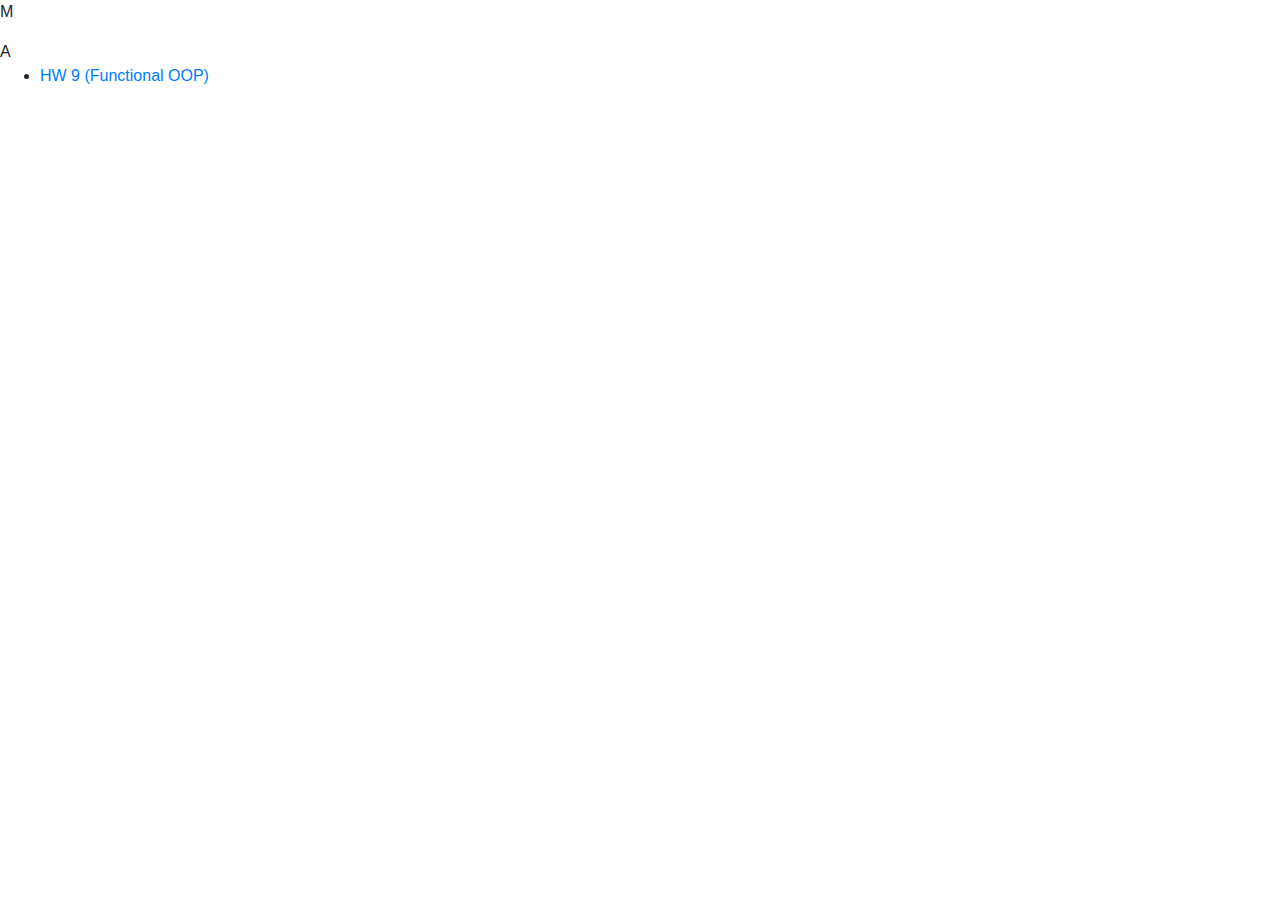
==== index.html @ 7740fca3 "hw9" ====
<!DOCTYPE html>
<html lang="en">
<head>
    <meta charset="UTF-8">
    <title>Main</title>
    <link rel="stylesheet" href="https://stackpath.bootstrapcdn.com/bootstrap/4.4.1/css/bootstrap.min.css">
    <link rel="stylesheet" href="shared/main.css">
    <script src="shared/main.js"></script>
</head>
<body>


<div class="navigation-groups">
    <div class="navigation-group">
        <header>M</header>
        <ul>

        </ul>
    </div>
    <div class="navigation-group">
        <header>A</header>
        <ul>
            <li><a href="./modules/a/hw-9-functional-oop/index.html">HW 9 (Functional OOP)</a></li>
        </ul>
    </div>
</div>

</body>
</html>
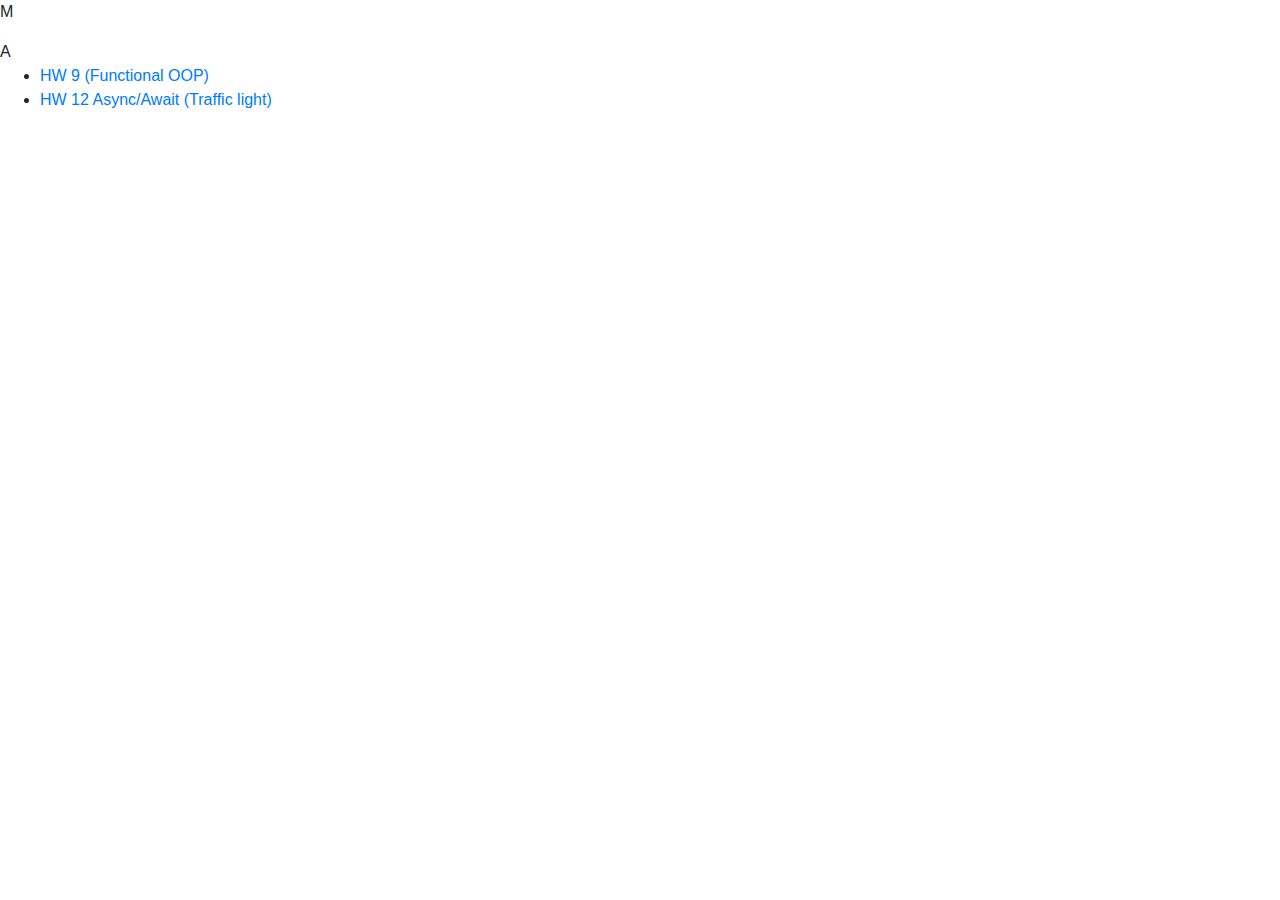
==== commit 14682888: "traffic light" ====
--- a/index.html
+++ b/index.html
@@ -21,6 +21,7 @@
         <header>A</header>
         <ul>
             <li><a href="./modules/a/hw-9-functional-oop/index.html">HW 9 (Functional OOP)</a></li>
+            <li><a href="./modules/a/hw-12-async-await-traffic-lights/index.html">HW 12 Async/Await (Traffic light)</a></li>
         </ul>
     </div>
 </div>
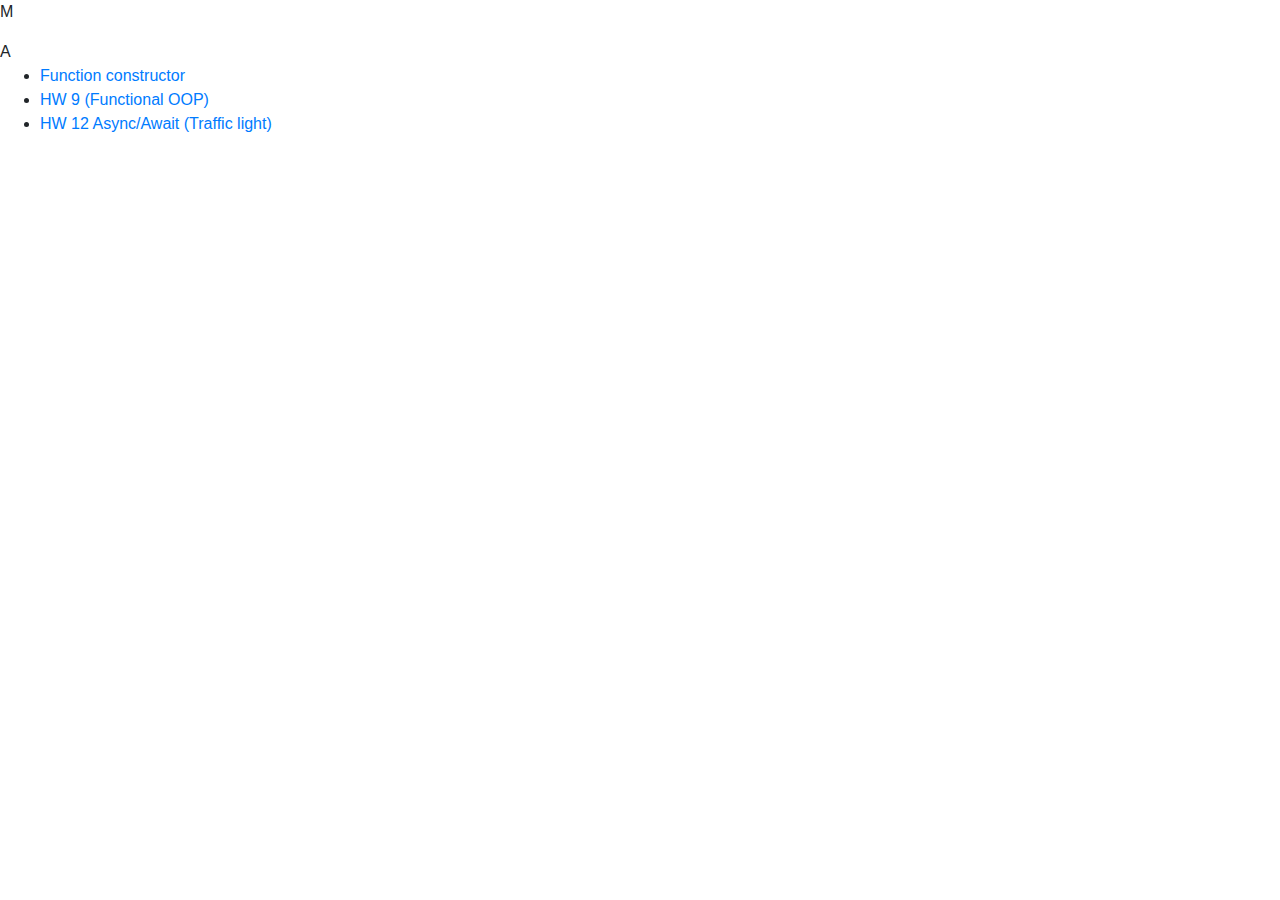
==== commit 2fd92771: "function constructor" ====
--- a/index.html
+++ b/index.html
@@ -20,6 +20,7 @@
     <div class="navigation-group">
         <header>A</header>
         <ul>
+            <li><a href="./modules/a/function-constructor/index.html">Function constructor</a></li>
             <li><a href="./modules/a/hw-9-functional-oop/index.html">HW 9 (Functional OOP)</a></li>
             <li><a href="./modules/a/hw-12-async-await-traffic-lights/index.html">HW 12 Async/Await (Traffic light)</a></li>
         </ul>
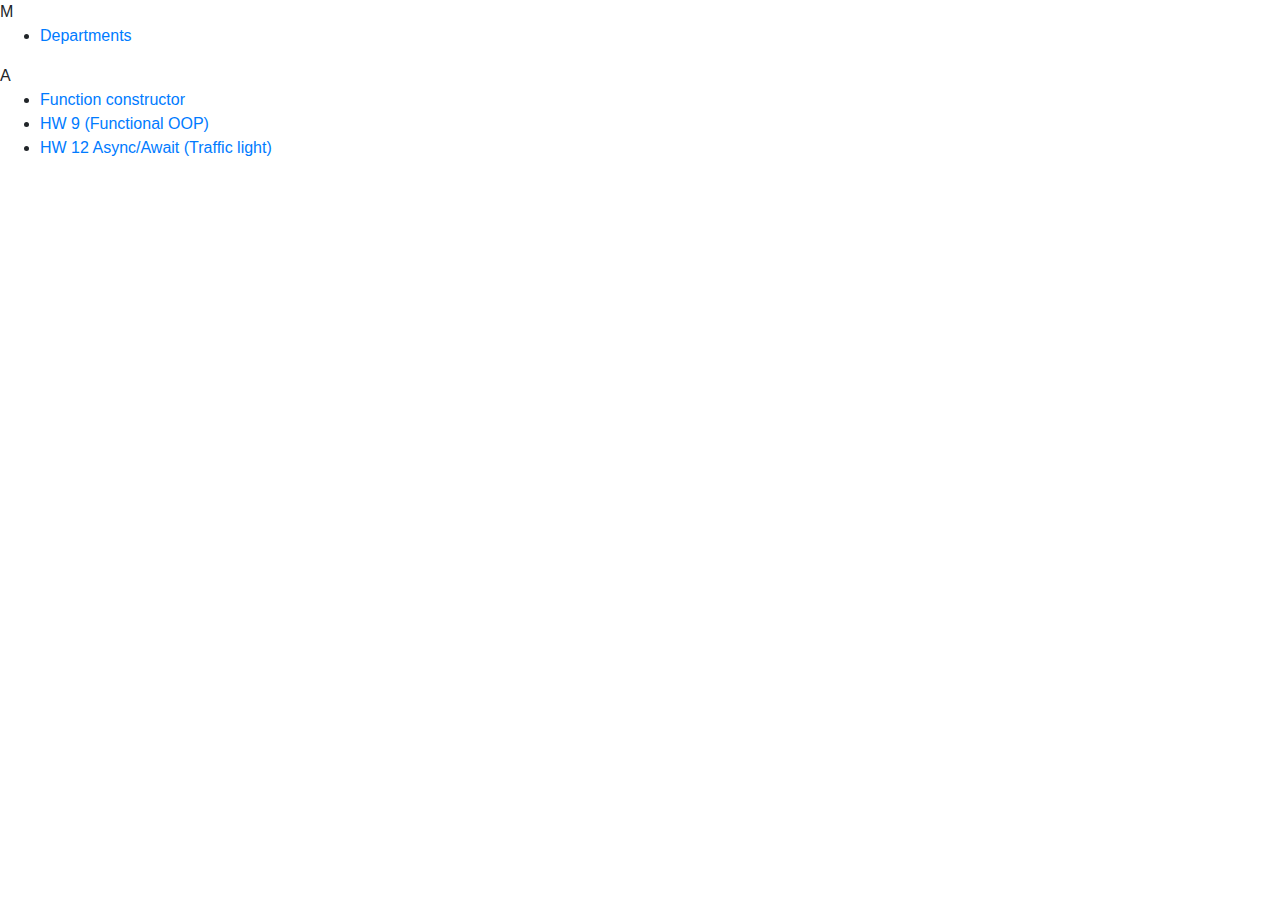
==== commit 1e3257a7: "departments -> render table, service, remove" ====
--- a/index.html
+++ b/index.html
@@ -14,7 +14,7 @@
     <div class="navigation-group">
         <header>M</header>
         <ul>
-
+            <li><a href="./modules/m/departments/index.html">Departments</a></li>
         </ul>
     </div>
     <div class="navigation-group">
